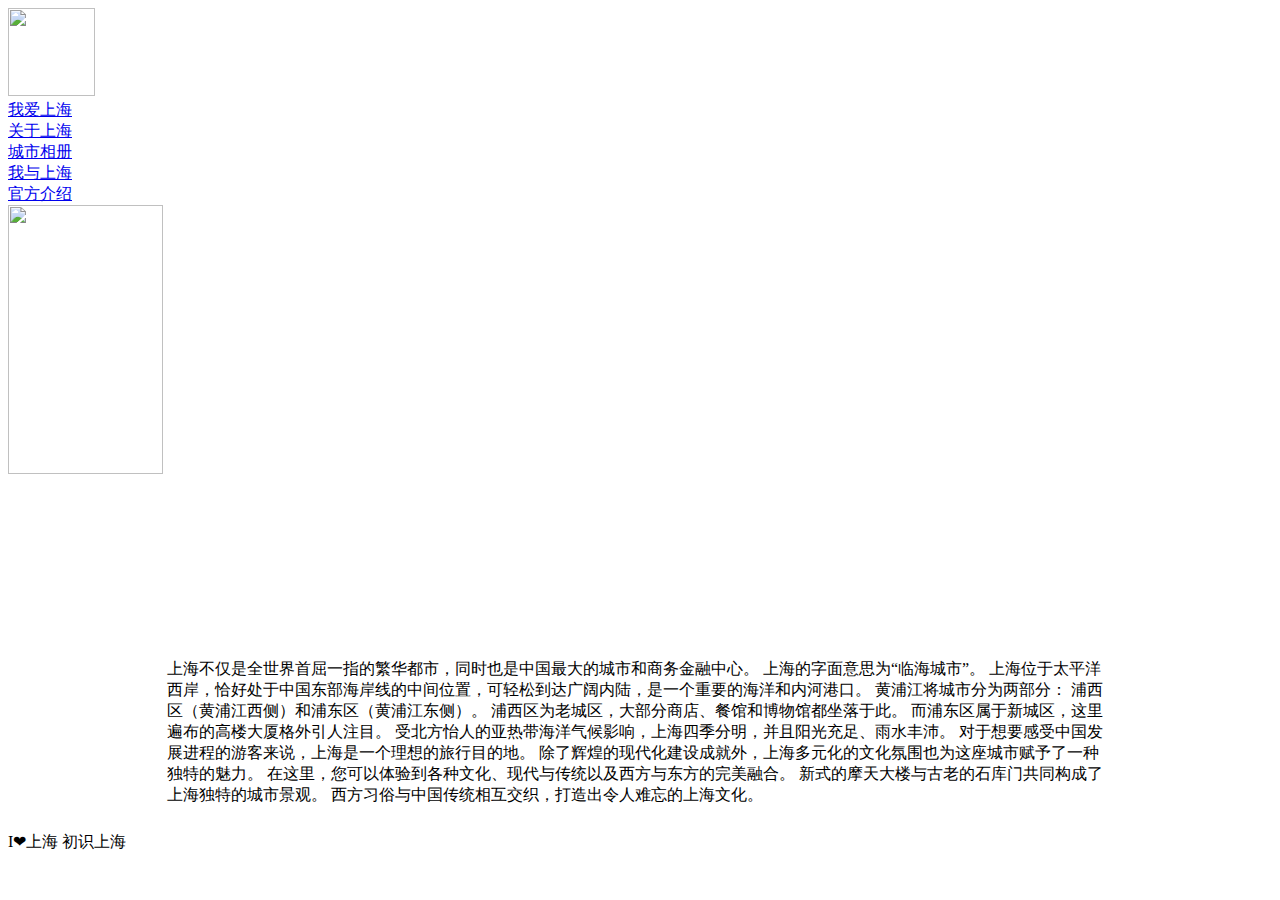
==== about.html @ f1bee692 "Add files via upload" ====
<!doctype html>
<html>
<head>
<meta charset="utf-8">
<title>I❤上海</title>
<LINK rel=stylesheet type=text/css href="../css/css.css">
</head>

<body>
<div id="shanghai">
  <div id="top">
    <div id="logo"><a href="../index.html"><img src="../images/logo.png" width="87" height="88"></a></div>
  </div>
  <div id="main">
    <div id="Bar">
      <div id="bar01"><a href="../index.html">我爱上海</a></div>
      <div id="bar01"><a href="about.html">关于上海</a></div>
      <div id="bar01"><a href="photo.html">城市相册</a></div>
	  <div id="bar01"><a href="memory.html">我与上海</a></div>
	  <div id="bar01"><a href="reflection.html">官方介绍</a></div>
      <div id="pic01"><img src="../images/pic01.jpg" width="155" height="269"></div>
    </div>
    <div id="content1"><video id="video" src="../media/sh.mp4" width="852" autoplay muted="muted"></video></div>
  </div>
  <div id="main03">
    <table width="1022" height="200" border="0" align="center">
      <tr>
        <td><table width="952" border="0" align="center">
          <tr>
            <td>上海不仅是全世界首屈一指的繁华都市，同时也是中国最大的城市和商务金融中心。

上海的字面意思为“临海城市”。 上海位于太平洋西岸，恰好处于中国东部海岸线的中间位置，可轻松到达广阔内陆，是一个重要的海洋和内河港口。

黄浦江将城市分为两部分： 浦西区（黄浦江西侧）和浦东区（黄浦江东侧）。 浦西区为老城区，大部分商店、餐馆和博物馆都坐落于此。 而浦东区属于新城区，这里遍布的高楼大厦格外引人注目。

受北方怡人的亚热带海洋气候影响，上海四季分明，并且阳光充足、雨水丰沛。

对于想要感受中国发展进程的游客来说，上海是一个理想的旅行目的地。 除了辉煌的现代化建设成就外，上海多元化的文化氛围也为这座城市赋予了一种独特的魅力。 在这里，您可以体验到各种文化、现代与传统以及西方与东方的完美融合。 新式的摩天大楼与古老的石库门共同构成了上海独特的城市景观。 西方习俗与中国传统相互交织，打造出令人难忘的上海文化。</td>
          </tr>
        </table></td>
      </tr>
    </table>
  </div>
  <div id="footer">I❤上海 初识上海</div>
</div>
</body>
</html>
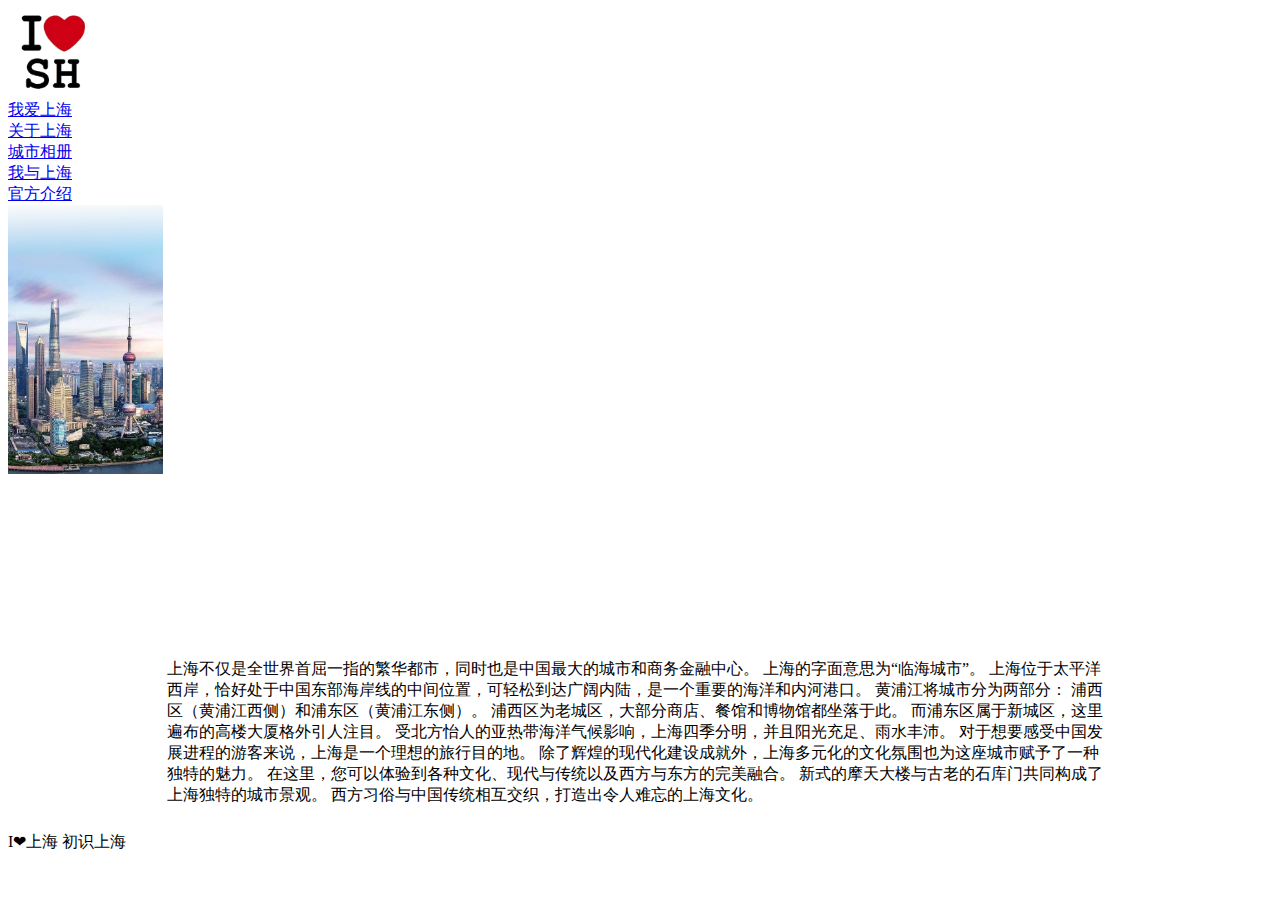
==== commit 80f81e4f: "Update about.html" ====
--- a/about.html
+++ b/about.html
@@ -9,7 +9,7 @@
 <body>
 <div id="shanghai">
   <div id="top">
-    <div id="logo"><a href="../index.html"><img src="../images/logo.png" width="87" height="88"></a></div>
+    <div id="logo"><a href="../index.html"><img src="../logo.png" width="87" height="88"></a></div>
   </div>
   <div id="main">
     <div id="Bar">
@@ -18,7 +18,7 @@
       <div id="bar01"><a href="photo.html">城市相册</a></div>
 	  <div id="bar01"><a href="memory.html">我与上海</a></div>
 	  <div id="bar01"><a href="reflection.html">官方介绍</a></div>
-      <div id="pic01"><img src="../images/pic01.jpg" width="155" height="269"></div>
+      <div id="pic01"><img src="../pic01.jpg" width="155" height="269"></div>
     </div>
     <div id="content1"><video id="video" src="../media/sh.mp4" width="852" autoplay muted="muted"></video></div>
   </div>
